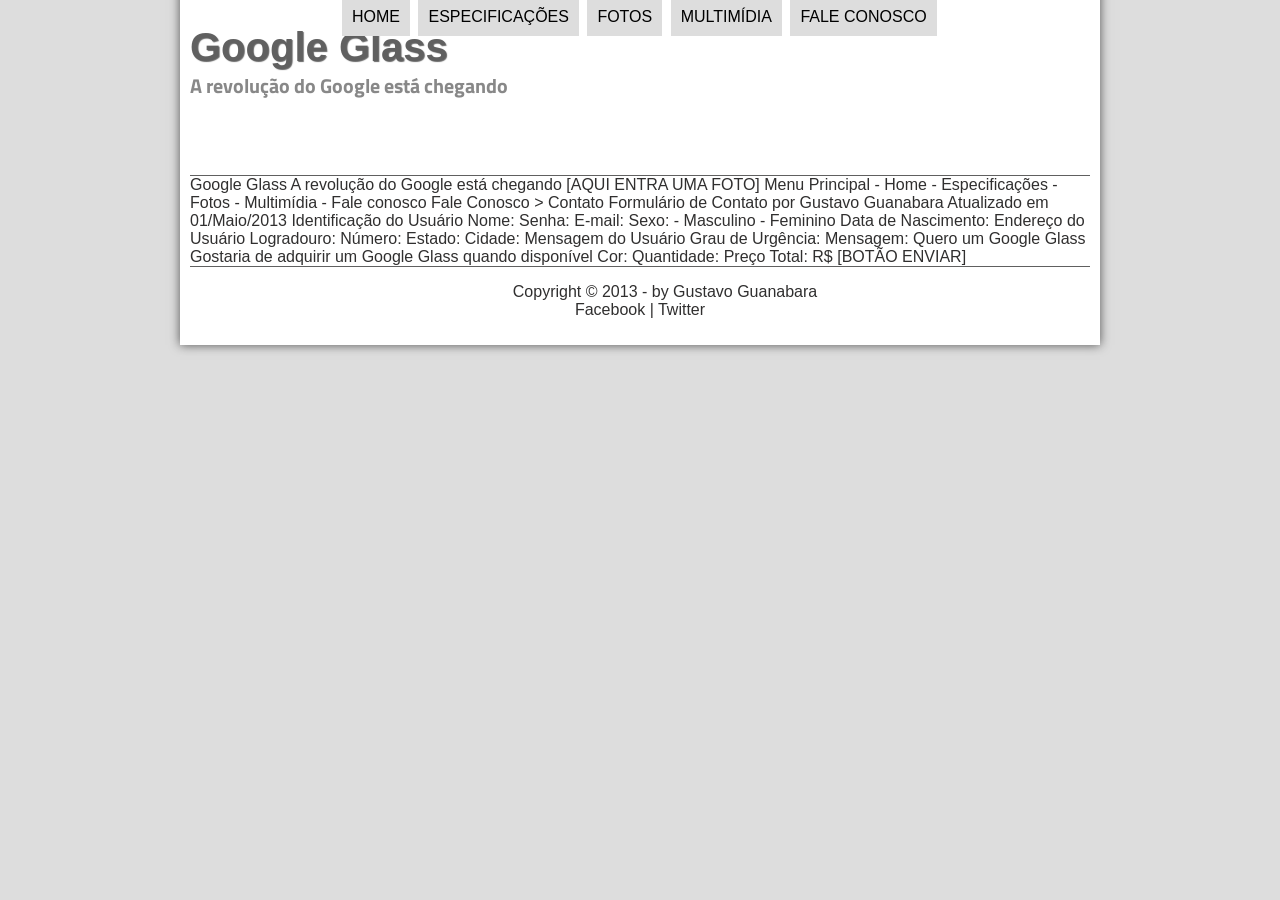
==== projeto-glass-html5/fale-conosco.html @ e1d4a7ae "Integrando JavaScript e HTML5" ====
<!DOCTYPE html>
<html lang="pt-br">

<head>
    <meta charset="UTF-8">
    <meta name="viewport" content="width=device-width, initial-scale=1.0">
    <title>Tudo sobre Google Glass</title>
    <link rel="stylesheet" href="_css/estilo.css">
</head>
<script src="_javascript/funcoes.js"></script>
<body>
    <div id="interface">
        <header id="cabecalho">
            <hgroup>
                <h1>Google Glass</h1>
                <h2>A revolução do Google está chegando</h2>
            </hgroup>


            <img id="icone" src="_imagens/contato.png" alt="">


            <nav id="menu">
                <h1>Menu Principal</h1>
                <ul>
                    <li onmousemove="mudaFoto('_imagens/home.png')" onmouseout="mudaFoto('_imagens/contato.png')"><a href="index.html"> Home</a></li>
                    <li onmousemove="mudaFoto('_imagens/especificacoes.png')" onmouseout="mudaFoto('_imagens/contato.png')"><a href="specs.html"> Especificações</a></li>
                    <li onmousemove="mudaFoto('_imagens/fotos.png')" onmouseout="mudaFoto('_imagens/contato.png')"><a href="fotos.html">Fotos</a></li>
                    <li onmousemove="mudaFoto('_imagens/multimidia.png')" onmouseout="mudaFoto('_imagens/contato.png')"><a href="multimidia.html">Multimídia</a></li>
                    <li onmousemove="mudaFoto('_imagens/contato.png')" onmouseout="mudaFoto('_imagens/contato.png')"><a href="fale-conosco.html">Fale conosco</a></li>
                </ul>
            </nav>
        </header>


Google Glass
A revolução do Google está chegando

[AQUI ENTRA UMA FOTO]

Menu Principal
- Home
- Especificações
- Fotos
- Multimídia
- Fale conosco

Fale Conosco > Contato
Formulário de Contato
por Gustavo Guanabara
Atualizado em 01/Maio/2013

Identificação do Usuário
    Nome:
    Senha:
    E-mail:
    Sexo:
        - Masculino
        - Feminino
    Data de Nascimento:

Endereço do Usuário
    Logradouro:
    Número:
    Estado:
    Cidade:

Mensagem do Usuário
    Grau de Urgência:
    Mensagem:

Quero um Google Glass
    Gostaria de adquirir um Google Glass quando disponível
    Cor:
    Quantidade:
    Preço Total: R$


[BOTÃO ENVIAR]

  <footer id="rodape">
        <p>Copyright &copy; 2013 - by Gustavo Guanabara <br>
            Facebook | Twitter</p>
        </footer>    
    </div>
</body>

</html>
---- projeto-glass-html5/_css/estilo.css ----
@charset "UTF-8";
@import url('https://fonts.googleapis.com/css2?family=Finger+Paint&family=Great+Vibes&family=Titillium+Web:ital,wght@0,200;0,300;0,400;0,600;0,700;0,900;1,200;1,300;1,400;1,600;1,700&display=swap');
@font-face {
    font-family: 'FonteLogo';
    src: url("../_fonts/bubblegum-sans-regular.otf");
}


body {
    font-family: 'Arial', sans-serif;
    /* background-color: #a1d3ef; */
    /* background-color: hsla(31, 79%, 53%, 0.5); */
    /* background-color: rgb(158, 95, 141); */
    background-color:#ddd;
    color: #302f2f;
}

div#interface{
    width: 900px;
    background-color: #fff;
    margin: -20px auto 0px auto;
    box-shadow: 0px 0px 10px rgba(0, 0, 0, 0.63);
    padding: 10px;
}

p {
    text-align: justify;
    text-indent: 50px;
}

a {
    color: #606060;
    text-decoration: none;
    transition: color .5s;
}
a:hover {
    color: rgba(23, 23, 221, 0.726);
    text-decoration: underline;
}

header#cabecalho img#icone {
    position: absolute;
    left: 780px;
    top: 70px;
}

header#cabecalho {
    border-bottom: 1px solid #606060;
    height: 150px;
    background: url("../_imagens/glass-logo-peq.jpg") no-repeat 0px 80px;
}

header#cabecalho h1{
    font-family: 'FonteLogo', sans-serif;
    font-size: 30pt;
    color: #606060;
    text-shadow: 1px 1px 1px rgba(0, 0, 0, 0.596);
    padding: 0px;
    margin-bottom: 0px;
}

header#cabecalho h2{
  font-family: "Titillium Web", sans-serif;
    font-size: 15pt;
    color: #888;
    padding: 0px;
    margin-top: 0px;
}

/* Formatação de imagens com legendas */
figure.foto-legenda{
    position: relative;
    border: 8px  solid white;
    box-shadow: 1px 1px  4px black;
}

figure.foto-legenda img{
    width: 100%;
    height: 100%;
}

figure.foto-legenda figcaption{
    opacity: 0;
    position: absolute;
    top: 0px;
    background-color: rgba(0,0,0, .4);
    color: white;
    width: 100%;
    height: 100%;
    padding: 10px;
    box-sizing: border-box;
    transition: opacity .5s;
}
figure.foto-legenda:hover figcaption{
     opacity: 1;
}

/* Formataçao do Menu */
nav#menu{
    display: block;
}

nav#menu ul{
   list-style: none;
   text-transform: uppercase;
   position: absolute;
   top: -20px;
   left: 300px;
}

nav#menu li{
    display: inline-block;
    background-color: #dddddd;
    padding: 10px;
    margin: 2px;
    transition: background-color 1s;
}

nav#menu li:hover {
    background-color: #606060;
}

nav#menu h1{
    display:none ;
}

nav#menu a {
    color: black;
    text-decoration: none;
}
 nav#menu a:hover {
    color: #dddddd;
    text-decoration: underline;
 }

 section#corpo {
    display: block;
    width: 500px;
    float: left;
    border-right: 1px solid #606060;
    padding-right: 15px;
 }

article#noticia-principal h2{
  font-size: 12pt;
  color: #606060;
  background-color: #dddddd;
  padding: 5px 0px 5px 10px;
  margin: 10px 0px 10px 0px;
}

header#cabecalho-artigo h1{
    font-family: 'Fontelogo', sans-serif;
    font-size: 20pt;
    color: #606060;
    margin-top: 0px;
    margin-bottom: 0px;
}

.direita {
    text-align: right;
}

header#cabecalho-artigo h2{
    font-size: 13pt;
    color: #cececece;
    background-color: #fff;
    margin: 0px;
}
header#cabecalho-artigo h3{
    font-size: 12px;
    color: #606060;
    
}


table#tabelaSpac{
    border: 1px solid #606060;
    border-spacing: 0px;
    margin-left: auto;
    margin-right: auto;
}

table#tabelaSpac td{
   border: 1px solid #606060;
   padding: 10px;
}

table#tabelaSpac td.ce{
    color: #faf8f8;
    background-color: #888;
    vertical-align: top;
    text-align: center;
    font-weight: bold;
}

table#tabelaSpac td.cd{
    background-color: #cecece;

}

table#tabelaSpac caption {
    color: #888;
    font-size: 14pt;
    font-weight: bolder;
}

table#tabelaSpac caption span {
    display: block;
    float: right;
    color: black;
    font-size: 8pt;
    margin-top: 10px;
}
 aside#lateral {
    display: block;
    width: 350px;
    float: right;
    background-color: #dddddd;
    padding: 10px;
    margin-top: 10px;
    box-shadow: 2px 2px 2px rgba(0, 0, 0, 0.514);
 }

 aside#lateral h1{
    font-family: 'Fontelogo', sans-serif;
    font-size: 20pt;
    color: #606060;
    margin-top: 0px;
 }

 aside#lateral h2{
    background-color: #606060;
    font-size: 13pt;
    color: #faf8f8;
    padding: 5px;


 }

 footer#rodape {
    clear: both;
    border-top: 1px solid #606060;
 }

 footer#rodape p {
    text-align: center;
 }
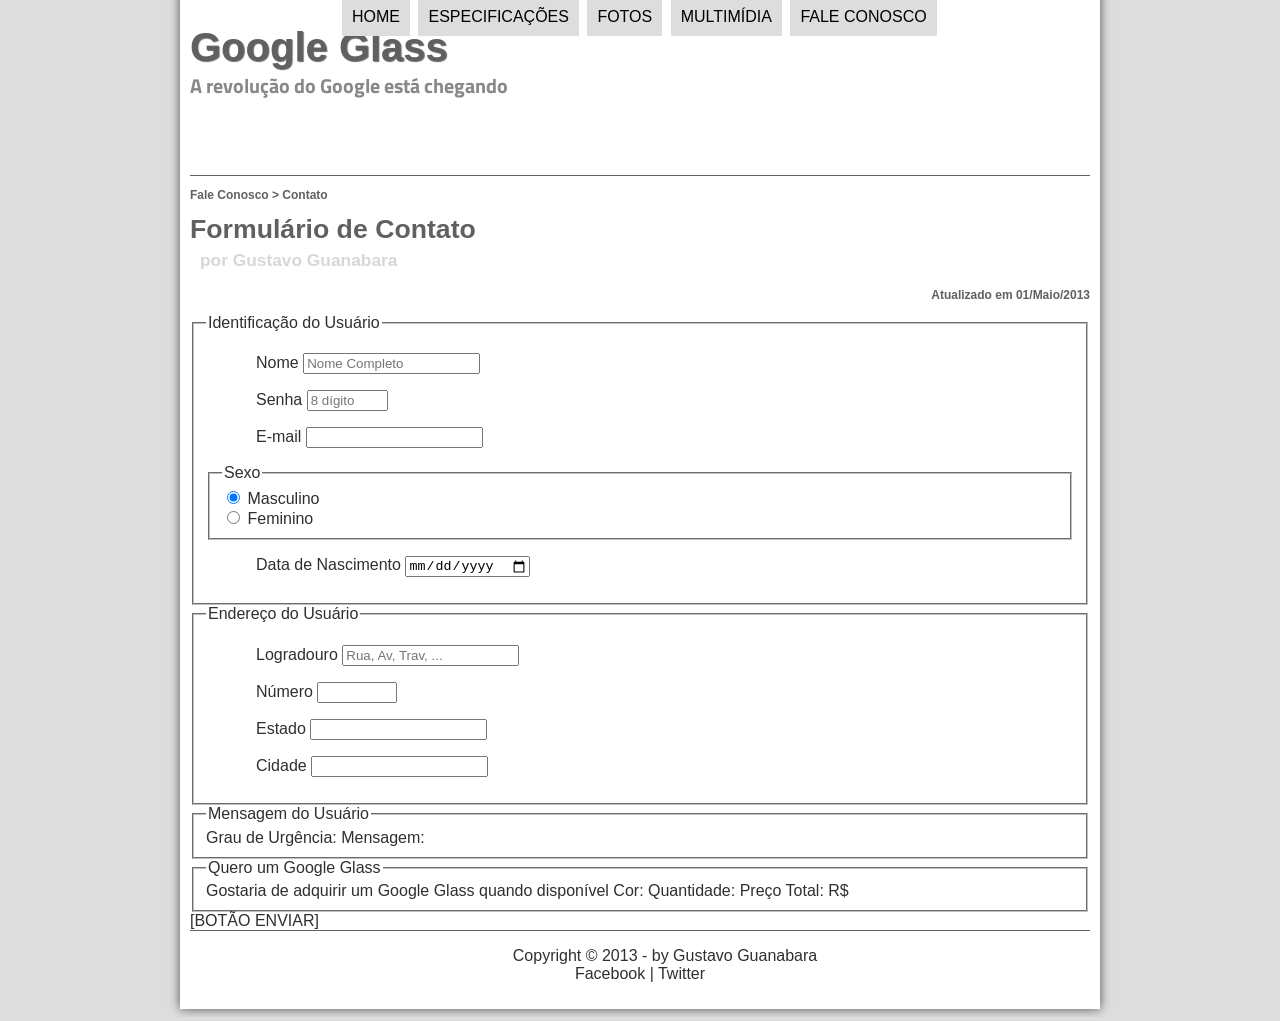
==== commit 196e4e7d: "Formularios parte 1" ====
--- a/projeto-glass-html5/fale-conosco.html
+++ b/projeto-glass-html5/fale-conosco.html
@@ -6,8 +6,10 @@
     <meta name="viewport" content="width=device-width, initial-scale=1.0">
     <title>Tudo sobre Google Glass</title>
     <link rel="stylesheet" href="_css/estilo.css">
+    <link rel="stylesheet" href="_css/form.css">
 </head>
 <script src="_javascript/funcoes.js"></script>
+
 <body>
     <div id="interface">
         <header id="cabecalho">
@@ -23,65 +25,76 @@
             <nav id="menu">
                 <h1>Menu Principal</h1>
                 <ul>
-                    <li onmousemove="mudaFoto('_imagens/home.png')" onmouseout="mudaFoto('_imagens/contato.png')"><a href="index.html"> Home</a></li>
-                    <li onmousemove="mudaFoto('_imagens/especificacoes.png')" onmouseout="mudaFoto('_imagens/contato.png')"><a href="specs.html"> Especificações</a></li>
-                    <li onmousemove="mudaFoto('_imagens/fotos.png')" onmouseout="mudaFoto('_imagens/contato.png')"><a href="fotos.html">Fotos</a></li>
-                    <li onmousemove="mudaFoto('_imagens/multimidia.png')" onmouseout="mudaFoto('_imagens/contato.png')"><a href="multimidia.html">Multimídia</a></li>
-                    <li onmousemove="mudaFoto('_imagens/contato.png')" onmouseout="mudaFoto('_imagens/contato.png')"><a href="fale-conosco.html">Fale conosco</a></li>
+                    <li onmousemove="mudaFoto('_imagens/home.png')" onmouseout="mudaFoto('_imagens/contato.png')"><a
+                            href="index.html"> Home</a></li>
+                    <li onmousemove="mudaFoto('_imagens/especificacoes.png')"
+                        onmouseout="mudaFoto('_imagens/contato.png')"><a href="specs.html"> Especificações</a></li>
+                    <li onmousemove="mudaFoto('_imagens/fotos.png')" onmouseout="mudaFoto('_imagens/contato.png')"><a
+                            href="fotos.html">Fotos</a></li>
+                    <li onmousemove="mudaFoto('_imagens/multimidia.png')" onmouseout="mudaFoto('_imagens/contato.png')">
+                        <a href="multimidia.html">Multimídia</a></li>
+                    <li onmousemove="mudaFoto('_imagens/contato.png')" onmouseout="mudaFoto('_imagens/contato.png')"><a
+                            href="fale-conosco.html">Fale conosco</a></li>
                 </ul>
             </nav>
         </header>
 
+        <section id="corpo-full">
+            <article id="noticia-principal">
+                <header id="cabecalho-artigo">
+                    <hgroup>
+                        <h3>Fale Conosco > Contato</h3>
+                        <h1>Formulário de Contato</h1>
+                        <h2>por Gustavo Guanabara</h2>
+                        <h3 class="direita">Atualizado em 01/Maio/2013</h3>
+                    </hgroup>
+                </header>
 
-Google Glass
-A revolução do Google está chegando
+               <form action="">
+                <fieldset id="usuario">
+                <legend>Identificação do Usuário</legend>  
+                <p><label for="cNome"> Nome</label> <input type="text" name="tNome" id="cNome" size="20" maxlength="30" placeholder="Nome Completo"></p>
+                <p><label for="cSenha">Senha</label>  <input type="password" name="tSenha" id="cSenha" size="8" maxlength="8" placeholder="8 dígito"></p> 
+                <p><label for="cMail">E-mail</label>  <input type="email" name="tMail" id="cMail" size="20" maxlength="40"></p>
 
-[AQUI ENTRA UMA FOTO]
-
-Menu Principal
-- Home
-- Especificações
-- Fotos
-- Multimídia
-- Fale conosco
-
-Fale Conosco > Contato
-Formulário de Contato
-por Gustavo Guanabara
-Atualizado em 01/Maio/2013
-
-Identificação do Usuário
-    Nome:
-    Senha:
-    E-mail:
-    Sexo:
-        - Masculino
-        - Feminino
-    Data de Nascimento:
-
-Endereço do Usuário
-    Logradouro:
-    Número:
-    Estado:
-    Cidade:
-
-Mensagem do Usuário
-    Grau de Urgência:
-    Mensagem:
-
-Quero um Google Glass
-    Gostaria de adquirir um Google Glass quando disponível
-    Cor:
-    Quantidade:
-    Preço Total: R$
+                <fieldset id="sexo"> <legend>Sexo</legend>
+                   <input type="radio" name="tSexo" id="cMasc" checked/> <label for="cMasc">Masculino</label> <br>
+                   <input type="radio" name="tSexo" id="cFem" /> <label for="cFem">Feminino </label> 
+                 </fieldset> 
+                <p><label for="cNasc">Data de Nascimento</label>  <input type="date" name="tNasc" id="cNasc"></p> 
+                </fieldset>
+                
+                <fieldset id="endereco">
+                <legend>Endereço do Usuário</legend> 
+               <p><label for="cRua">Logradouro</label>  <input type="text" name="tRua" id="cRua" size="20" maxlength="80" placeholder="Rua, Av, Trav, ..."></p>
+               <p><label for="cNum">Número</label>  <input type="number" name="tNum" id="cNum" min="0" max="999999"></p>
+               <p> Estado <input type="text" name="t" id="c"></p>
+               <p> Cidade <input type="text" name="t" id="c"></p>
+                </fieldset>
+               
+                <fieldset id="mensagem">
+                <legend>Mensagem do Usuário</legend> 
+                Grau de Urgência:
+                Mensagem: 
+                </fieldset>
+                
+                <fieldset id="pedido">
+                <legend>Quero um Google Glass</legend> 
+                Gostaria de adquirir um Google Glass quando disponível
+                Cor:
+                Quantidade:
+                Preço Total: R$  
+                </fieldset>
+             
 
 
-[BOTÃO ENVIAR]
+                [BOTÃO ENVIAR]
+                </form>
 
-  <footer id="rodape">
-        <p>Copyright &copy; 2013 - by Gustavo Guanabara <br>
-            Facebook | Twitter</p>
-        </footer>    
+                <footer id="rodape">
+                    <p>Copyright &copy; 2013 - by Gustavo Guanabara <br>
+                        Facebook | Twitter</p>
+                </footer>
     </div>
 </body>
 
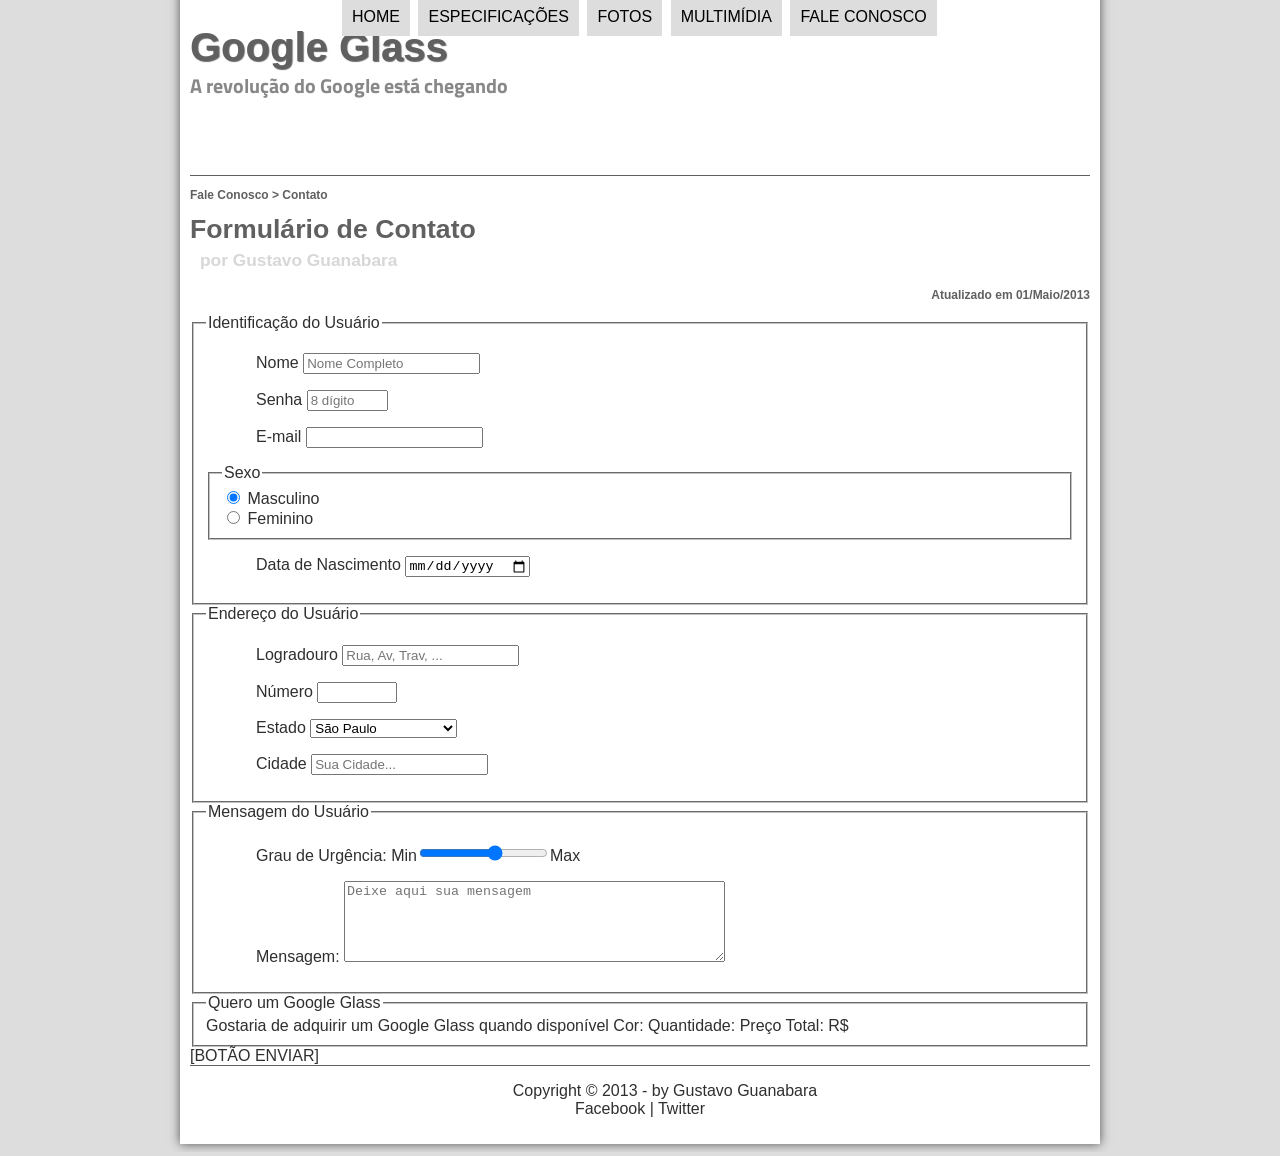
==== commit 9274e25d: "Formulários em HTML5 (parte 2)" ====
--- a/projeto-glass-html5/fale-conosco.html
+++ b/projeto-glass-html5/fale-conosco.html
@@ -32,7 +32,8 @@
                     <li onmousemove="mudaFoto('_imagens/fotos.png')" onmouseout="mudaFoto('_imagens/contato.png')"><a
                             href="fotos.html">Fotos</a></li>
                     <li onmousemove="mudaFoto('_imagens/multimidia.png')" onmouseout="mudaFoto('_imagens/contato.png')">
-                        <a href="multimidia.html">Multimídia</a></li>
+                        <a href="multimidia.html">Multimídia</a>
+                    </li>
                     <li onmousemove="mudaFoto('_imagens/contato.png')" onmouseout="mudaFoto('_imagens/contato.png')"><a
                             href="fale-conosco.html">Fale conosco</a></li>
                 </ul>
@@ -50,45 +51,97 @@
                     </hgroup>
                 </header>
 
-               <form action="">
-                <fieldset id="usuario">
-                <legend>Identificação do Usuário</legend>  
-                <p><label for="cNome"> Nome</label> <input type="text" name="tNome" id="cNome" size="20" maxlength="30" placeholder="Nome Completo"></p>
-                <p><label for="cSenha">Senha</label>  <input type="password" name="tSenha" id="cSenha" size="8" maxlength="8" placeholder="8 dígito"></p> 
-                <p><label for="cMail">E-mail</label>  <input type="email" name="tMail" id="cMail" size="20" maxlength="40"></p>
+                <form method="post" id="fContato" action="mailto:dackguitar43@gmail.com">
+                    <fieldset id="usuario">
+                        <legend>Identificação do Usuário</legend>
+                        <p><label for="cNome"> Nome</label> <input type="text" name="tNome" id="cNome" size="20"
+                                maxlength="30" placeholder="Nome Completo"></p>
+                        <p><label for="cSenha">Senha</label> <input type="password" name="tSenha" id="cSenha" size="8"
+                                maxlength="8" placeholder="8 dígito"></p>
+                        <p><label for="cMail">E-mail</label> <input type="email" name="tMail" id="cMail" size="20"
+                                maxlength="40"></p>
 
-                <fieldset id="sexo"> <legend>Sexo</legend>
-                   <input type="radio" name="tSexo" id="cMasc" checked/> <label for="cMasc">Masculino</label> <br>
-                   <input type="radio" name="tSexo" id="cFem" /> <label for="cFem">Feminino </label> 
-                 </fieldset> 
-                <p><label for="cNasc">Data de Nascimento</label>  <input type="date" name="tNasc" id="cNasc"></p> 
-                </fieldset>
-                
-                <fieldset id="endereco">
-                <legend>Endereço do Usuário</legend> 
-               <p><label for="cRua">Logradouro</label>  <input type="text" name="tRua" id="cRua" size="20" maxlength="80" placeholder="Rua, Av, Trav, ..."></p>
-               <p><label for="cNum">Número</label>  <input type="number" name="tNum" id="cNum" min="0" max="999999"></p>
-               <p> Estado <input type="text" name="t" id="c"></p>
-               <p> Cidade <input type="text" name="t" id="c"></p>
-                </fieldset>
-               
-                <fieldset id="mensagem">
-                <legend>Mensagem do Usuário</legend> 
-                Grau de Urgência:
-                Mensagem: 
-                </fieldset>
-                
-                <fieldset id="pedido">
-                <legend>Quero um Google Glass</legend> 
-                Gostaria de adquirir um Google Glass quando disponível
-                Cor:
-                Quantidade:
-                Preço Total: R$  
-                </fieldset>
-             
+                        <fieldset id="sexo">
+                            <legend>Sexo</legend>
+                            <input type="radio" name="tSexo" id="cMasc" checked /> <label for="cMasc">Masculino</label>
+                            <br>
+                            <input type="radio" name="tSexo" id="cFem" /> <label for="cFem">Feminino </label>
+                        </fieldset>
+                        <p><label for="cNasc">Data de Nascimento</label> <input type="date" name="tNasc" id="cNasc"></p>
+                    </fieldset>
+
+                    <fieldset id="endereco">
+                        <legend>Endereço do Usuário</legend>
+                        <p><label for="cRua">Logradouro</label>
+                            <input type="text" name="tRua" id="cRua" size="20" maxlength="80"
+                                placeholder="Rua, Av, Trav, ...">
+                        </p>
+                        <p><label for="cNum">Número</label>
+                            <input type="number" name="tNum" id="cNum" min="0" max="999999">
+                        </p>
+                        <p><label for="cEst">Estado</label>
+                            <select name="tEst" id="cEst">
+                                <optgroup label="Região Suldeste">
+                                    <option value="SP">São Paulo</option>
+                                    <option value="MG">Minas Gerais</option>
+                                    <option value="RJ">Rio de Janeiro</option>
+                                </optgroup>
+                                <optgroup label="Região Sul">
+                                   <option value="RS">Rio Grande do Sul</option>
+                                   <option value="PR">Paraná</option>
+                                   <option value="SC">Santa Catarina</option>
+                                </optgroup>
+                                <optgroup label="Região Nordeste">
+                                    <option value="BA">Bahia</option>
+                                </optgroup>
+                                <optgroup label="Região Norte">
+                                    <option value="AM">Amazonas</option>
+                                </optgroup>
+                            
+                            </select>
+                        </p>
+                        <p><label for="cCid">Cidade </label>
+                            <input type="text" name="tCid" id="cCid" maxlength="40" size="20" placeholder="Sua Cidade...">
+                            <datalist id="cidade">
+                                <option value="São Paulo"></option>
+                                <option value="Guarulhos"></option>
+                                <option value="Campinas"></option>
+                                <option value="Salvador"></option>
+                                <option value="Feira de Santana"></option>
+                                <option value="Manus"></option>
+                                <option value="Parantins"></option>
+                                <option value="Belo Horizonte"></option>
+                                <option value="Porto Alegre"></option>
+                                <option value="Curitiba"></option>
+                                <option value="Londrina"></option>
+                                <option value="Joinvile"></option>
+                                <option value="Blumenau"></option>
+
+                            </datalist>
+                        </p>
+                    </fieldset>
+
+                    <fieldset id="mensagem">
+                        <legend>Mensagem do Usuário</legend>
+                        <p><label for="cUrg">Grau de Urgência:</label>
+                         Min<input type="range" name="tUrg" id="cUrg" min="0" max="10" step="2">Max
+                        </p>
+                        <p><label for="cMsg">Mensagem:</label>
+                        <textarea name="tMsg" id="cMsg" cols="45" rows="5" placeholder="Deixe aqui sua mensagem"></textarea>
+                        </p>
+                    </fieldset>
+
+                    <fieldset id="pedido">
+                        <legend>Quero um Google Glass</legend>
+                        Gostaria de adquirir um Google Glass quando disponível
+                        Cor:
+                        Quantidade:
+                        Preço Total: R$
+                    </fieldset>
 
 
-                [BOTÃO ENVIAR]
+
+                    [BOTÃO ENVIAR]
                 </form>
 
                 <footer id="rodape">
